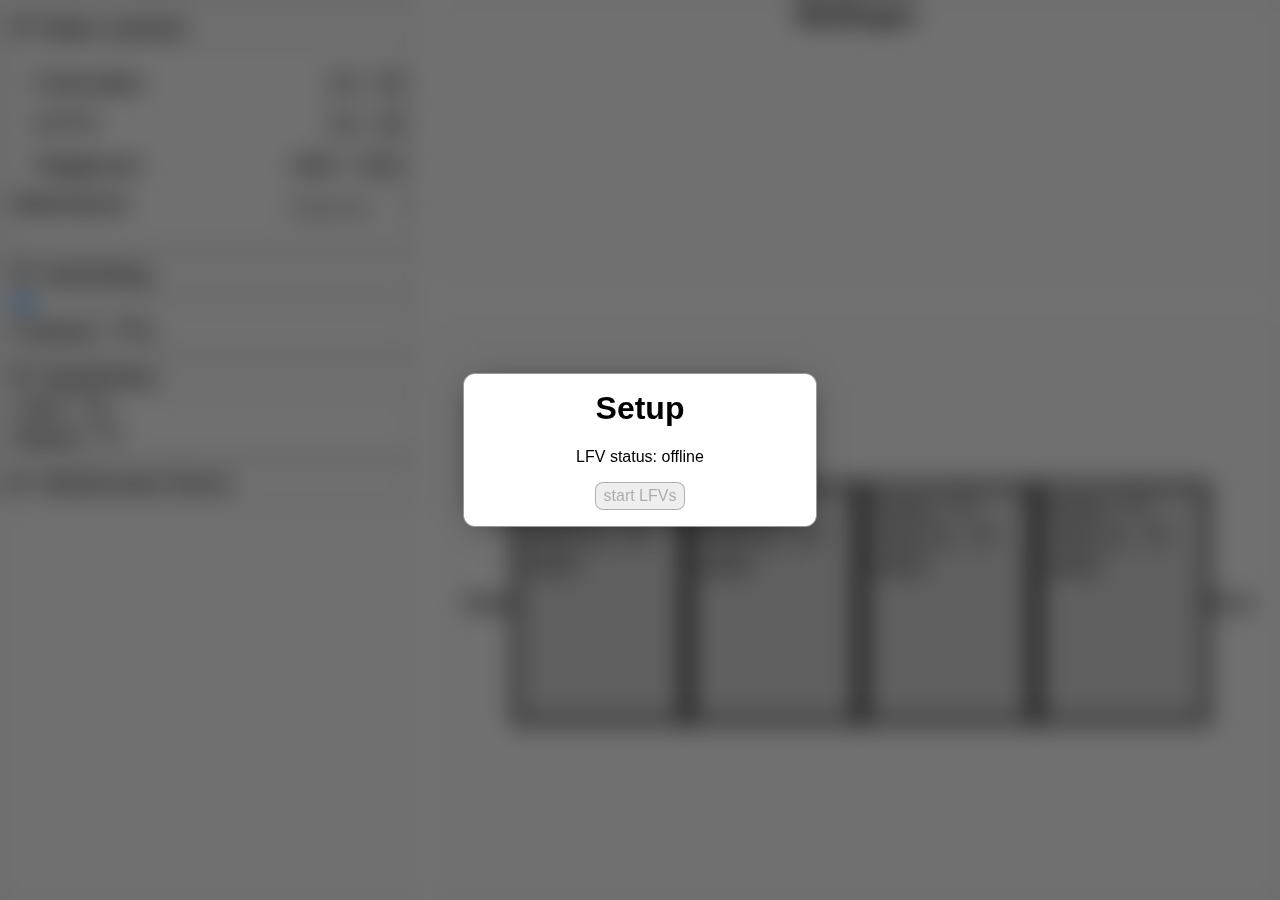
==== ui/index.html @ 054be597 "fix lights range" ====
<!DOCTYPE html>
<html lang="en">

<head>
	<meta charset="UTF-8">
	<meta name="viewport" content="width=device-width, initial-scale=1.0">
	<title>Four Sections Layout</title>
	<link rel="stylesheet" href="css/style.css">
	<script type="module" src="js/main.js"></script>
</head>

<body>
	<dialog id="setupDialog">
		<h1>Setup</h1>
		<div>LFV status: <span id="lfvReadyValue">offline</span></div>
		<div class="padtop">
			<button disabled value="true" id="lfvReadyBtn" onclick="api.msg.send.start(this)">start LFVs</button>
		</div>
	</dialog>
	<script>document.getElementById("setupDialog").showModal()</script>
	<dialog id="sosDialog">
		<h1 class="blink">SOS!!!</h1>
		<div class="padtop">
			<button value="false" onclick="api.msg.send.sos(this)">stop!!</button>
		</div>
	</dialog>
	<div class="container">
		<div class="section overview_control">

			<details open>
				<summary>State controls</summary>
				<div class="state_controls">
					<ul>
						<li class="list-item"> 
							<span id="photocellValue" class="dot"></span> Fotocellen
							<div class="buttons">
								<button value="true" onclick="api.msg.send.photocell(this)">On</button>
								<button value="false" onclick="api.msg.send.photocell(this)">Off</button>
							</div>
						</li>
						<li class="list-item"> 
							<span id="cctvValue" class="dot"></span> CCTV
							<div class="buttons">
								<button value="true" onclick="api.msg.send.cctv(this)">On</button>
								<button value="false" onclick="api.msg.send.cctv(this)">Off</button>
							</div>
						</li>
						<li class="list-item"> 
							<span id="barrierValue" class="dot"></span> Slagboom
							<div class="buttons">
								<button value="true" onclick="api.msg.send.barrier(this)">Open</button>
								<button value="false" onclick="api.msg.send.barrier(this)">Close</button>
							</div>
						</li>
						<li class="list-item"> 
							Matrixbord
							<div class="buttons">
								<select class="dropdown" id="matrixValue" onchange="api.msg.send.matrix(this)">
									<option value="road_closed">Wegafsluiting</option>
									<option value="construction">Werkzaamheden</option>
									<option value="disabled">Uitschakelen</option>
								</select>
							</div>
						</li>
					</ul>
				</div>
			</details>

			<details open>
				<summary>Verlichting</summary>
				<div class="light_controls">
					<input id="lightsInput" type="range" min="0" max="10" step="1" value="0" oninput="api.msg.send.lights(this)"/>
					<div>Felheid: <span id="lightsValue">??</span>%</div>
				</div>
			</details>

			<details open>
				<summary>Stoplichten</summary>
				<div class="traffic_light_controls">
					<button value="red" onclick="api.msg.send.trafficLights(this)">Rood</button>
					<button value="off" onclick="api.msg.send.trafficLights(this)">Uit</button>
					<div>Status: <span id="trafficLightsValue">??</span></div>
				</div>
			</details>

			<details>
				<summary>WebSocket Demo</summary>
				<div class="websocket_demo">
					<button onclick="api.msg.send.helloWorld()">Hello World!</button>
				</div>
			</details>
		</div>

		<div class="section notifications" id="sectionNotifications">
			<div class="table-wrapper">
				<table id="myTable">
					<tr>
						<th>Meldingen</th>
					</tr>
				</table>
			</div>
		</div>

		<div class="section bottom-right">
			<p>Start</p>
			<div class="canvas-square" id="myCanvas1">
				<div class="inner-content">
					<!-- <div class="traffic-light"></div>
					<div class="barrier"></div> -->
					<div>Autos: <span id="zone1CarsValue">??</span></div>
					<div>Gem.S.: <span id="zone1SpeedValue">??</span> km/h</div>
				</div>
			</div>
			<div class="canvas-square" id="myCanvas2">
				<div class="inner-content">
					<div>Autos: <span id="zone2CarsValue">??</span></div>
					<div>Gem.S.: <span id="zone2SpeedValue">??</span> km/h</div>
				</div>
			</div>
			<div class="canvas-square" id="myCanvas3">
				<div class="inner-content">
					<div>Autos: <span id="zone3CarsValue">??</span></div>
					<div>Gem.S.: <span id="zone3SpeedValue">??</span> km/h</div>
				</div>
			</div>
			<div class="canvas-square" id="myCanvas4">
				<div class="inner-content">
					<div>Autos: <span id="zone4CarsValue">??</span></div>
					<div>Gem.S.: <span id="zone4SpeedValue">??</span> km/h</div>
				</div>
			</div>
			<p>End</p>	 
		</div>
	</div>

</body>
</html>
---- ui/css/style.css ----
/* CSS for styling */
body, html {
	margin: 0;
	padding: 0;
	display: flex;
	justify-content: center;
	align-items: center;
	font-family: sans-serif;
}

* { user-select: none; }
*:focus { outline: none; }

.container {
	display: grid;
	grid-template-columns: 1fr 2fr;
	grid-template-rows: 1fr 2fr;
	gap: 10px;
	width: 100vw;
	height: 100vh;
}

.section {
	background-color: #f0f0f0;
	border: 1px solid #ccc;
	display: flex;
	flex-direction: column; /* Ensure content within sections stacks vertically */
	justify-content: center;
	align-items: center;
	font-size: 24px;
	overflow-y: auto; /* Add vertical scrolling */
}

.section.overview_control { 
	grid-row: 1 / span 2; /* Span the top left section across both rows */
	justify-content: unset;
	align-items: normal;
	padding: 8px;
	gap: 8px;
}

.table-wrapper {
	flex-grow: 1; /* Table wrapper takes remaining space */
	display: flex;
	justify-content: flex-start; /* Align content to the left */
	align-items: flex-start; /* Align content to the top */
	flex-direction: column; /* Content arranged in a column */
	overflow: auto; /* Enable scrolling within the table wrapper */
}

#myTable {
	background-color: #fff;
	width: 100%;
	border-collapse: collapse; /* Collapse table borders */
}

#myTable th {
	position: sticky;
	top: 0; /* Stick the table header to the top */
	background-color: #f0f0f0; /* Set background color for the sticky header */
	width: 100%; /* Ensure table header takes full width */
}

.button-wrapper {
	position: sticky;
	top: 0; /* Stick the button wrapper to the top */
	background-color: #f0f0f0; /* Set background color for the sticky wrapper */
	padding: 10px; /* Add padding for spacing */
	left: 10px;
}

ul {
	list-style-type: none;
	padding: 0;
}
.list-item {
	margin-bottom: 10px;
	display: flex;
	align-items: center;
}

.dot {
	height: 10px;
	width: 10px;
	border-radius: 999px;
	margin-right: 10px;
}
.dot.on { background-color: green; }
.dot.off { background-color: red; }

.buttons {
	margin-left: auto;
}
.dropdown {
	margin-left: 10px;
}

.bottom-right {
	position: relative;
	display: flex;
	flex-direction: row;
	align-items: center; /* Align squares to the center horizontally */
}
.canvas-square {
	border: 5px solid black;
	width: calc(20% - 5px);
	height: calc(40% - 5px);
	background-color: #ccc;
	position: relative;
}
.traffic-light {
	width: 20px;
	height: 20px;
	background-color: red;
	position: absolute;
	bottom: 5px;
	right: 5px;
}
.barrier {
	width: 20px;
	height: 20px;
	background-color: red;
	position: absolute;
	bottom: 5px;
	left: 5px;
}

/* Styles for the inner content of the squares */
.inner-content {
	position: absolute;
	inset: 8px;
}

details {
	border: 1px solid #0008;
	padding: 4px;
}

details summary {
	user-select: none;
	cursor: pointer;
}

details[open] summary {
	border-bottom: 1px solid #0008;
}

input[type="range"] {
	width: 100%;
}

dialog {
	z-index: 999;
	min-width: 320px;
	text-align: center;
	border-radius: 12px;
	border: 1px solid #0006;
	box-shadow: 0 4px 32px -12px #000a;
}
::backdrop {
  background-color: #0008;
  /* opacity: 0.6; */
	backdrop-filter: blur(12px);
}

.blink {
	animation-name: blink;
	animation-duration: 150ms;
	animation-direction: alternate;
	animation-iteration-count: infinite;
	animation-timing-function: linear;
}

@keyframes blink {
  from { color: red; }
  to { color: black; }
}

.padtop { margin-top: 16px; }
dialog h1 { margin-top: 0; }

button {
	font-size: 1rem;
	border-radius: 8px;
	border: 1px solid #0004;
	padding: 4px 8px;
	cursor: pointer;
	background-color: #0001;
}

button[disabled] {
	cursor: not-allowed;
}

button:not([disabled]):active {
	background-color: #0004;
}
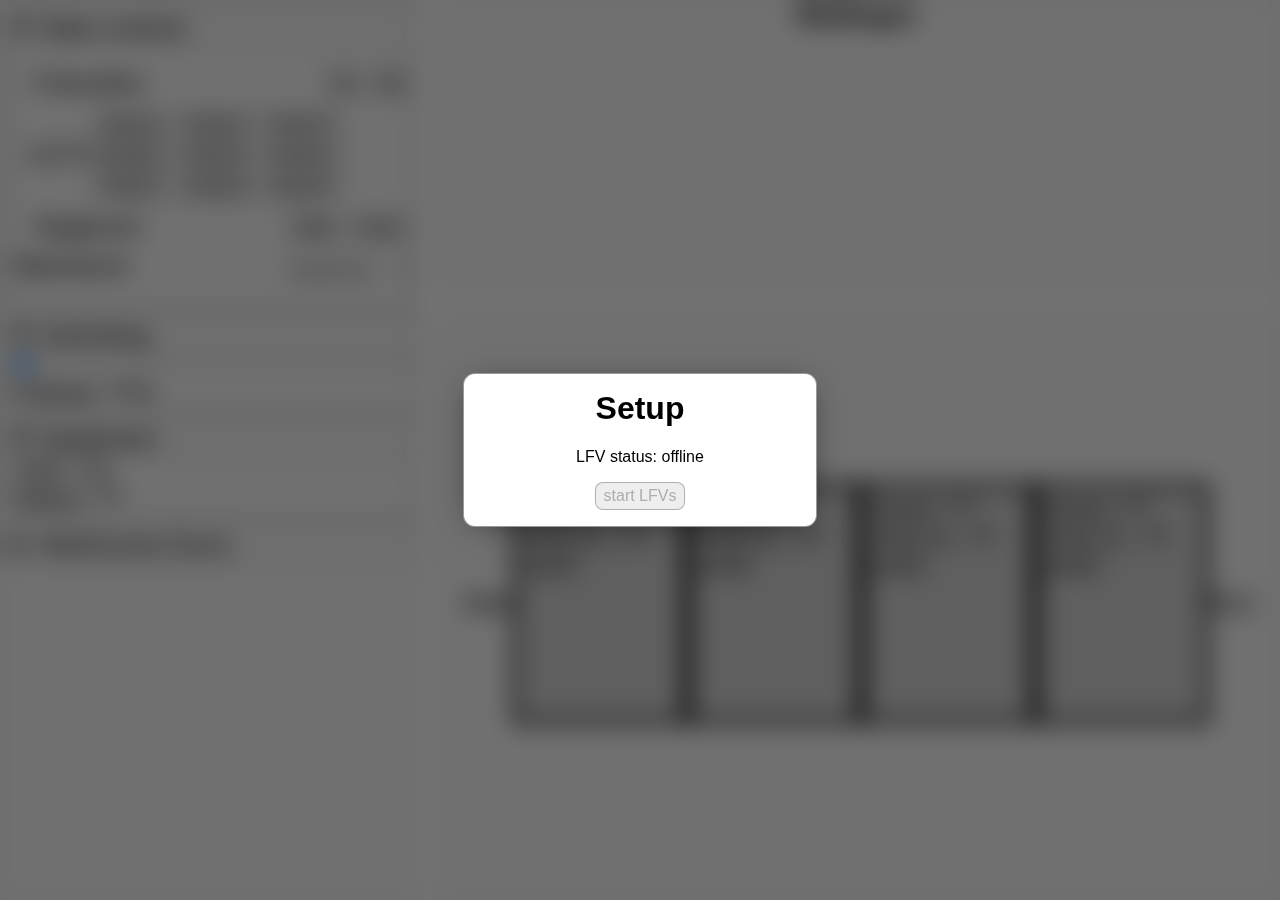
==== commit ff6bd8e0: "Added CCTV preset buttons" ====
--- a/ui/index.html
+++ b/ui/index.html
@@ -41,8 +41,15 @@
 						<li class="list-item"> 
 							<span id="cctvValue" class="dot"></span> CCTV
 							<div class="buttons">
-								<button value="true" onclick="api.msg.send.cctv(this)">On</button>
-								<button value="false" onclick="api.msg.send.cctv(this)">Off</button>
+								<button value="preset1" onclick="api.msg.send.cctv(this)">Preset 1</button>
+								<button value="preset2" onclick="api.msg.send.cctv(this)">Preset 2</button>
+								<button value="preset3" onclick="api.msg.send.cctv(this)">Preset 3</button>
+								<button value="preset4" onclick="api.msg.send.cctv(this)">Preset 4</button>
+								<button value="preset5" onclick="api.msg.send.cctv(this)">Preset 5</button>
+								<button value="preset6" onclick="api.msg.send.cctv(this)">Preset 6</button>
+								<button value="preset7" onclick="api.msg.send.cctv(this)">Preset 7</button>
+								<button value="preset8" onclick="api.msg.send.cctv(this)">Preset 8</button>
+								<button value="preset9" onclick="api.msg.send.cctv(this)">Preset 9</button>
 							</div>
 						</li>
 						<li class="list-item"> 
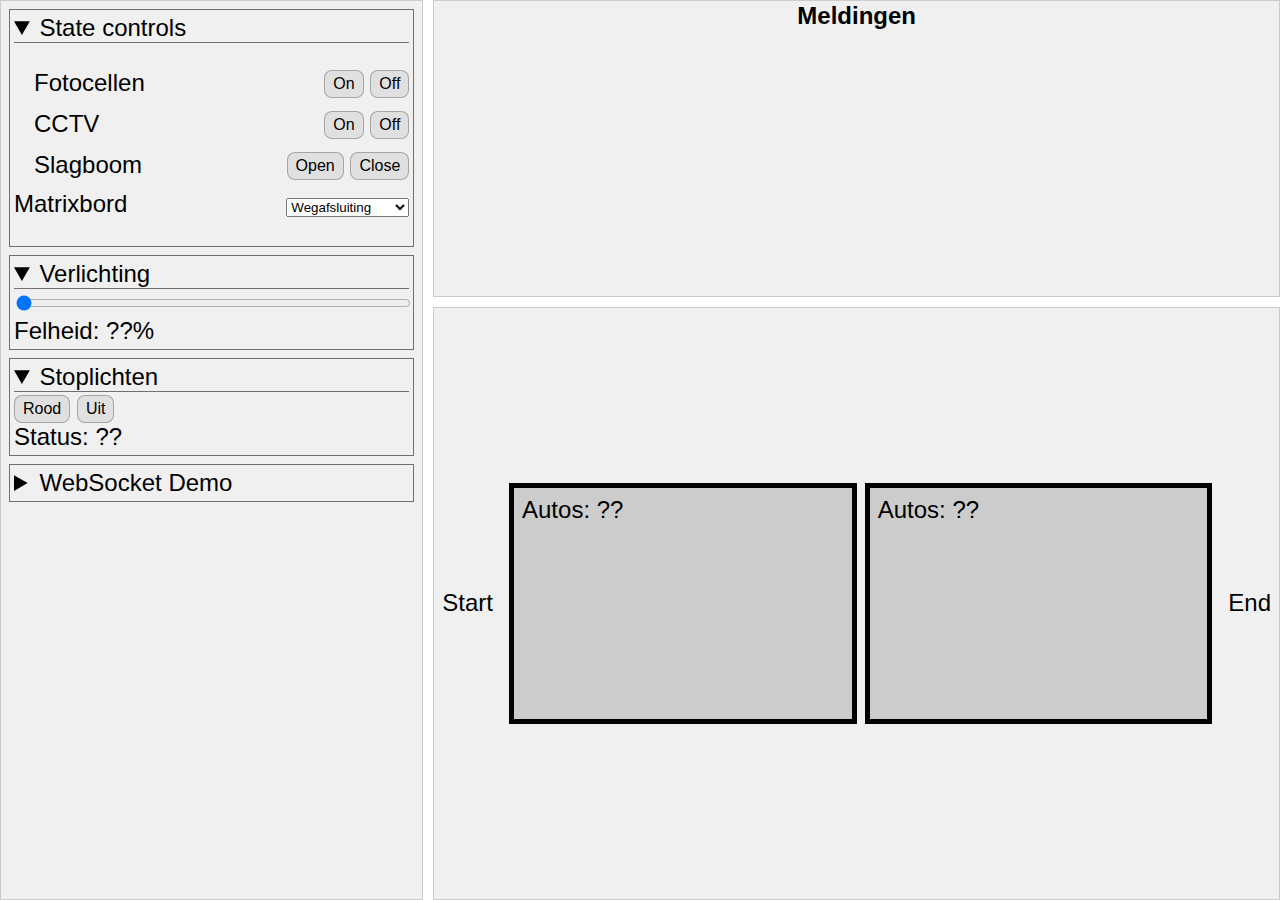
==== commit f123b134: "remove 2 sections" ====
--- a/ui/index.html
+++ b/ui/index.html
@@ -17,7 +17,7 @@
 			<button disabled value="true" id="lfvReadyBtn" onclick="api.msg.send.start(this)">start LFVs</button>
 		</div>
 	</dialog>
-	<script>document.getElementById("setupDialog").showModal()</script>
+	<!-- <script>document.getElementById("setupDialog").showModal()</script> -->
 	<dialog id="sosDialog">
 		<h1 class="blink">SOS!!!</h1>
 		<div class="padtop">
@@ -41,15 +41,8 @@
 						<li class="list-item"> 
 							<span id="cctvValue" class="dot"></span> CCTV
 							<div class="buttons">
-								<button value="preset1" onclick="api.msg.send.cctv(this)">Preset 1</button>
-								<button value="preset2" onclick="api.msg.send.cctv(this)">Preset 2</button>
-								<button value="preset3" onclick="api.msg.send.cctv(this)">Preset 3</button>
-								<button value="preset4" onclick="api.msg.send.cctv(this)">Preset 4</button>
-								<button value="preset5" onclick="api.msg.send.cctv(this)">Preset 5</button>
-								<button value="preset6" onclick="api.msg.send.cctv(this)">Preset 6</button>
-								<button value="preset7" onclick="api.msg.send.cctv(this)">Preset 7</button>
-								<button value="preset8" onclick="api.msg.send.cctv(this)">Preset 8</button>
-								<button value="preset9" onclick="api.msg.send.cctv(this)">Preset 9</button>
+								<button value="true" onclick="api.msg.send.cctv(this)">On</button>
+								<button value="false" onclick="api.msg.send.cctv(this)">Off</button>
 							</div>
 						</li>
 						<li class="list-item"> 
@@ -115,25 +108,13 @@
 					<!-- <div class="traffic-light"></div>
 					<div class="barrier"></div> -->
 					<div>Autos: <span id="zone1CarsValue">??</span></div>
-					<div>Gem.S.: <span id="zone1SpeedValue">??</span> km/h</div>
+					<!-- <div>Gem.S.: <span id="zone1SpeedValue">??</span> km/h</div> -->
 				</div>
 			</div>
 			<div class="canvas-square" id="myCanvas2">
 				<div class="inner-content">
 					<div>Autos: <span id="zone2CarsValue">??</span></div>
-					<div>Gem.S.: <span id="zone2SpeedValue">??</span> km/h</div>
-				</div>
-			</div>
-			<div class="canvas-square" id="myCanvas3">
-				<div class="inner-content">
-					<div>Autos: <span id="zone3CarsValue">??</span></div>
-					<div>Gem.S.: <span id="zone3SpeedValue">??</span> km/h</div>
-				</div>
-			</div>
-			<div class="canvas-square" id="myCanvas4">
-				<div class="inner-content">
-					<div>Autos: <span id="zone4CarsValue">??</span></div>
-					<div>Gem.S.: <span id="zone4SpeedValue">??</span> km/h</div>
+					<!-- <div>Gem.S.: <span id="zone2SpeedValue">??</span> km/h</div> -->
 				</div>
 			</div>
 			<p>End</p>	 
--- a/ui/css/style.css
+++ b/ui/css/style.css
@@ -100,10 +100,15 @@
 	display: flex;
 	flex-direction: row;
 	align-items: center; /* Align squares to the center horizontally */
+	gap: 8px;
+}
+
+.bottom-right p {
+	margin: 8px;
 }
 .canvas-square {
 	border: 5px solid black;
-	width: calc(20% - 5px);
+	flex-grow: 1;
 	height: calc(40% - 5px);
 	background-color: #ccc;
 	position: relative;
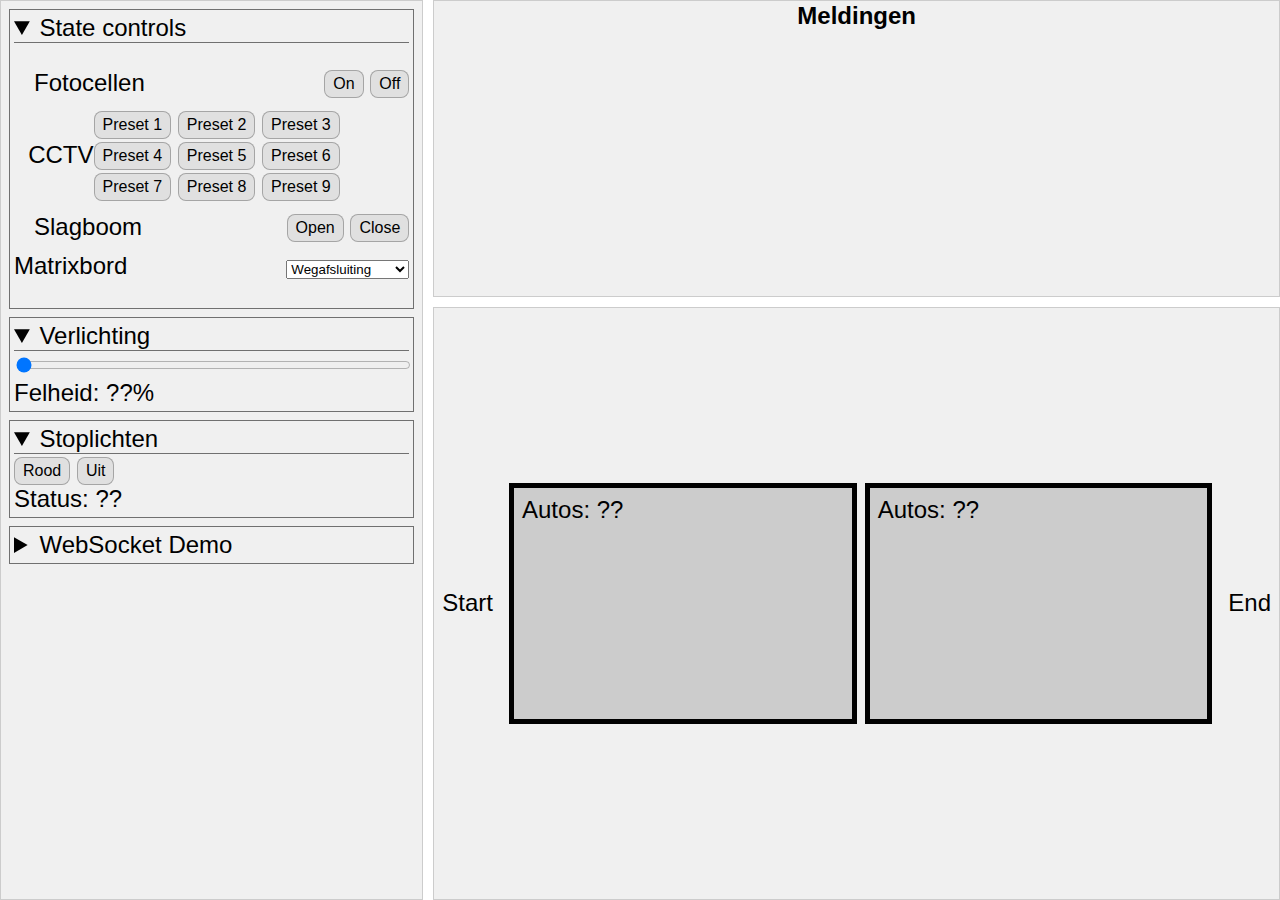
==== commit b573137c: "Merge branch 'master' of github.com:lonkaars/avans-tunnel" ====
--- a/ui/index.html
+++ b/ui/index.html
@@ -41,8 +41,15 @@
 						<li class="list-item"> 
 							<span id="cctvValue" class="dot"></span> CCTV
 							<div class="buttons">
-								<button value="true" onclick="api.msg.send.cctv(this)">On</button>
-								<button value="false" onclick="api.msg.send.cctv(this)">Off</button>
+								<button value="preset1" onclick="api.msg.send.cctv(this)">Preset 1</button>
+								<button value="preset2" onclick="api.msg.send.cctv(this)">Preset 2</button>
+								<button value="preset3" onclick="api.msg.send.cctv(this)">Preset 3</button>
+								<button value="preset4" onclick="api.msg.send.cctv(this)">Preset 4</button>
+								<button value="preset5" onclick="api.msg.send.cctv(this)">Preset 5</button>
+								<button value="preset6" onclick="api.msg.send.cctv(this)">Preset 6</button>
+								<button value="preset7" onclick="api.msg.send.cctv(this)">Preset 7</button>
+								<button value="preset8" onclick="api.msg.send.cctv(this)">Preset 8</button>
+								<button value="preset9" onclick="api.msg.send.cctv(this)">Preset 9</button>
 							</div>
 						</li>
 						<li class="list-item"> 
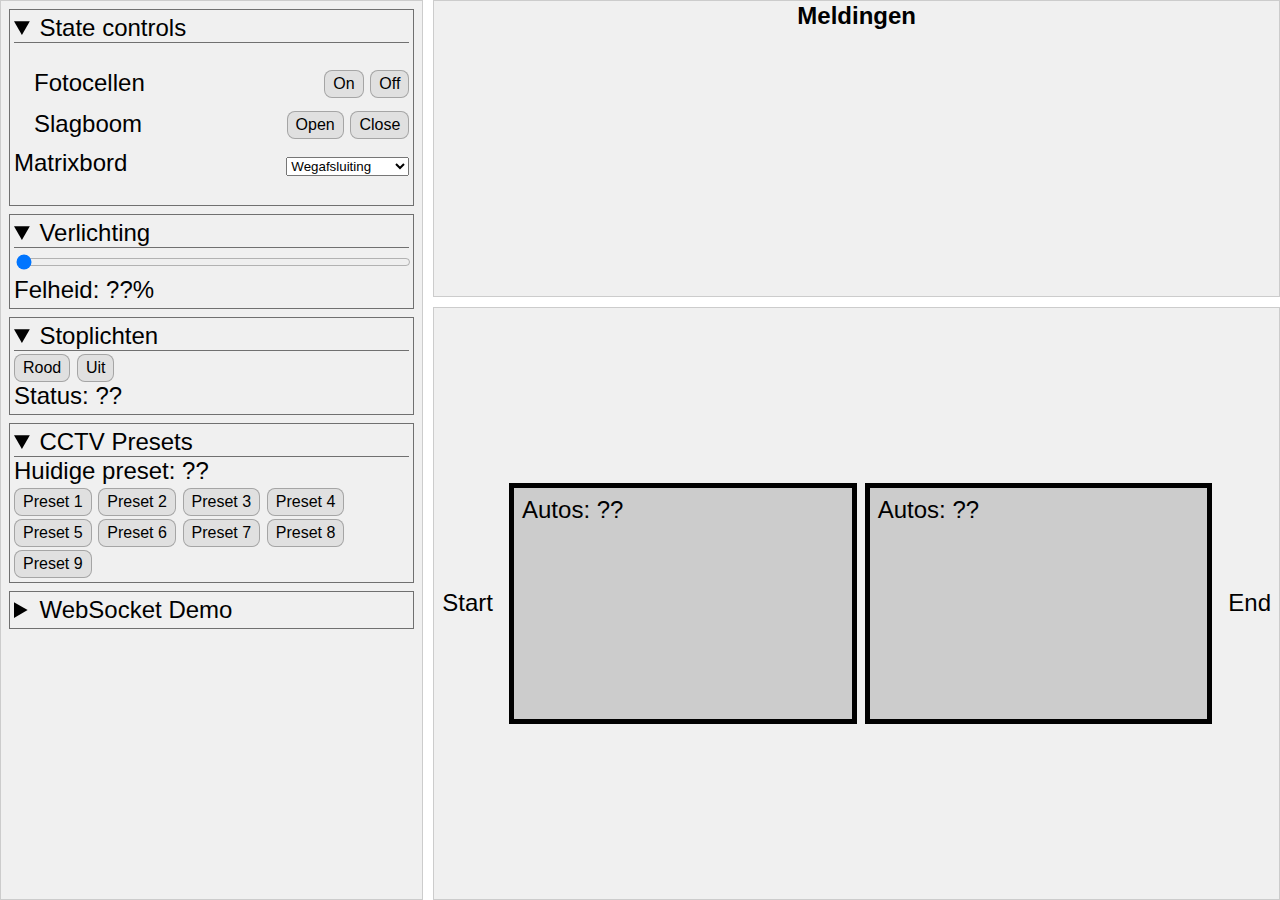
==== commit b8aebffe: "update cctv backend code" ====
--- a/ui/index.html
+++ b/ui/index.html
@@ -39,20 +39,6 @@
 							</div>
 						</li>
 						<li class="list-item"> 
-							<span id="cctvValue" class="dot"></span> CCTV
-							<div class="buttons">
-								<button value="preset1" onclick="api.msg.send.cctv(this)">Preset 1</button>
-								<button value="preset2" onclick="api.msg.send.cctv(this)">Preset 2</button>
-								<button value="preset3" onclick="api.msg.send.cctv(this)">Preset 3</button>
-								<button value="preset4" onclick="api.msg.send.cctv(this)">Preset 4</button>
-								<button value="preset5" onclick="api.msg.send.cctv(this)">Preset 5</button>
-								<button value="preset6" onclick="api.msg.send.cctv(this)">Preset 6</button>
-								<button value="preset7" onclick="api.msg.send.cctv(this)">Preset 7</button>
-								<button value="preset8" onclick="api.msg.send.cctv(this)">Preset 8</button>
-								<button value="preset9" onclick="api.msg.send.cctv(this)">Preset 9</button>
-							</div>
-						</li>
-						<li class="list-item"> 
 							<span id="barrierValue" class="dot"></span> Slagboom
 							<div class="buttons">
 								<button value="true" onclick="api.msg.send.barrier(this)">Open</button>
@@ -90,12 +76,31 @@
 				</div>
 			</details>
 
+			<details open>
+				<summary>CCTV Presets</summary>
+				<div>
+					Huidige preset: <span id="cctvPresetValue">??</span>
+				</div>
+				<div class="buttons">
+					<button value="preset1" onclick="api.msg.send.cctv(this)">Preset 1</button>
+					<button value="preset2" onclick="api.msg.send.cctv(this)">Preset 2</button>
+					<button value="preset3" onclick="api.msg.send.cctv(this)">Preset 3</button>
+					<button value="preset4" onclick="api.msg.send.cctv(this)">Preset 4</button>
+					<button value="preset5" onclick="api.msg.send.cctv(this)">Preset 5</button>
+					<button value="preset6" onclick="api.msg.send.cctv(this)">Preset 6</button>
+					<button value="preset7" onclick="api.msg.send.cctv(this)">Preset 7</button>
+					<button value="preset8" onclick="api.msg.send.cctv(this)">Preset 8</button>
+					<button value="preset9" onclick="api.msg.send.cctv(this)">Preset 9</button>
+				</div>
+			</details>
+
 			<details>
 				<summary>WebSocket Demo</summary>
 				<div class="websocket_demo">
 					<button onclick="api.msg.send.helloWorld()">Hello World!</button>
 				</div>
 			</details>
+
 		</div>
 
 		<div class="section notifications" id="sectionNotifications">
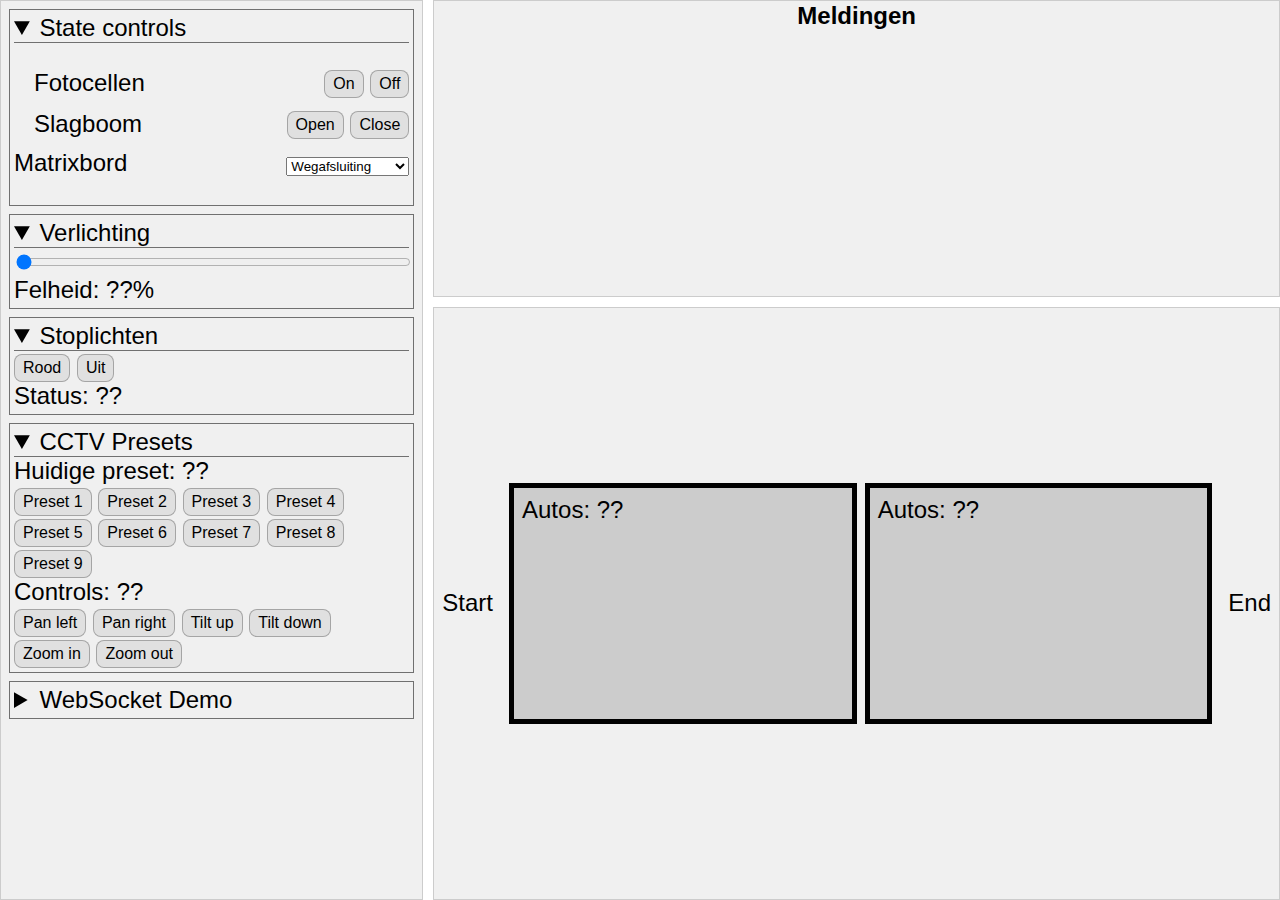
==== commit 63a0e6c3: "Added cctv controls" ====
--- a/ui/index.html
+++ b/ui/index.html
@@ -92,6 +92,17 @@
 					<button value="preset8" onclick="api.msg.send.cctv(this)">Preset 8</button>
 					<button value="preset9" onclick="api.msg.send.cctv(this)">Preset 9</button>
 				</div>
+				<div>
+					Controls: <span id="cctvControls">??</span>
+				</div>
+				<div class="buttons">
+					<button value="panleft" onclick="api.msg.send.cctv(this)">Pan left</button>
+					<button value="panright" onclick="api.msg.send.cctv(this)">Pan right</button>
+					<button value="tiltup" onclick="api.msg.send.cctv(this)">Tilt up</button>
+					<button value="tiltdown" onclick="api.msg.send.cctv(this)">Tilt down</button>
+					<button value="zoomin" onclick="api.msg.send.cctv(this)">Zoom in</button>
+					<button value="zoomout" onclick="api.msg.send.cctv(this)">Zoom out</button>
+				</div>
 			</details>
 
 			<details>
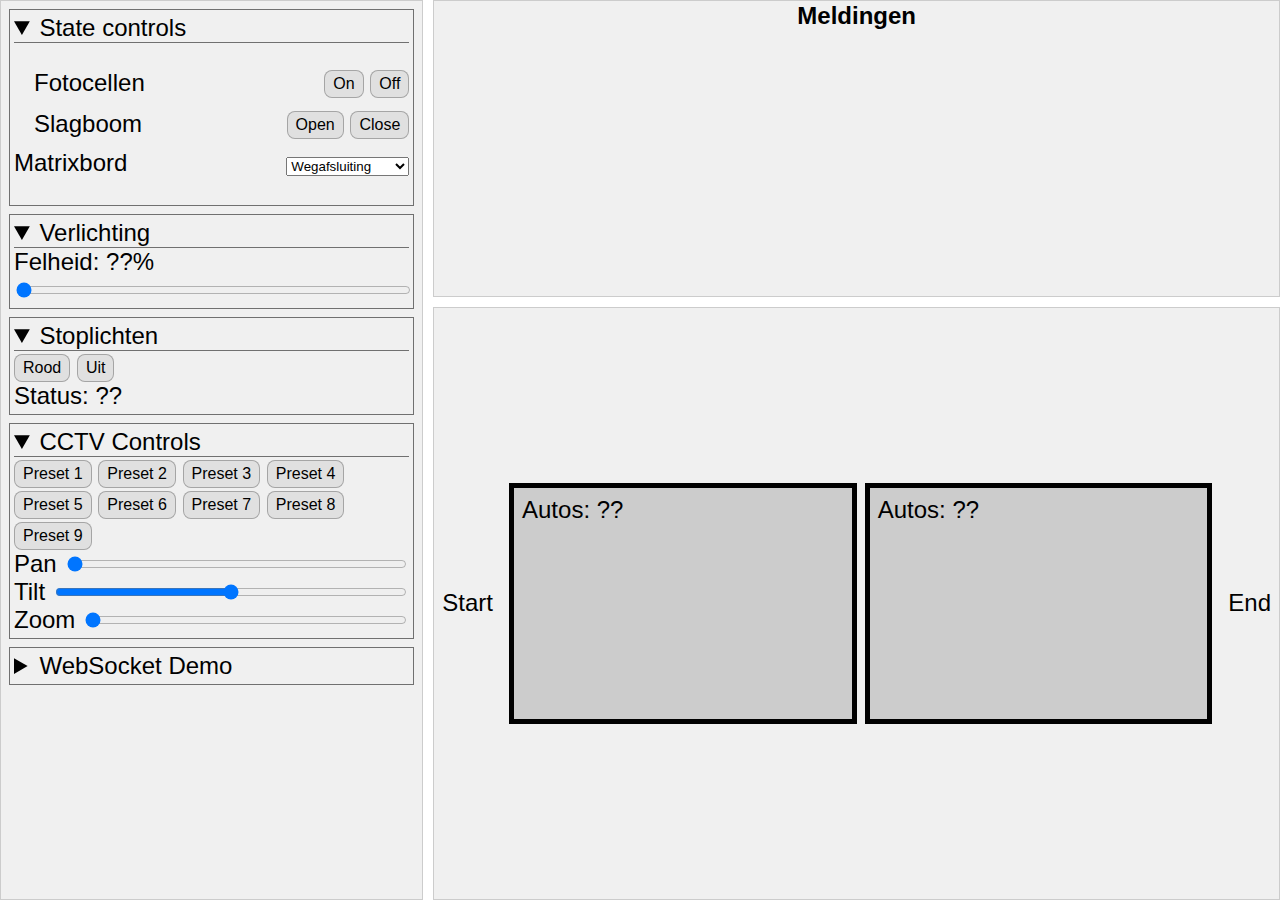
==== commit 4e54fd35: "implement cctv commands" ====
--- a/ui/index.html
+++ b/ui/index.html
@@ -62,8 +62,8 @@
 			<details open>
 				<summary>Verlichting</summary>
 				<div class="light_controls">
+					<div>Felheid: <span id="lightsValue">??</span>%</div>
 					<input id="lightsInput" type="range" min="0" max="10" step="1" value="0" oninput="api.msg.send.lights(this)"/>
-					<div>Felheid: <span id="lightsValue">??</span>%</div>
 				</div>
 			</details>
 
@@ -77,31 +77,31 @@
 			</details>
 
 			<details open>
-				<summary>CCTV Presets</summary>
-				<div>
-					Huidige preset: <span id="cctvPresetValue">??</span>
-				</div>
+				<summary>CCTV Controls</summary>
 				<div class="buttons">
-					<button value="preset1" onclick="api.msg.send.cctv(this)">Preset 1</button>
-					<button value="preset2" onclick="api.msg.send.cctv(this)">Preset 2</button>
-					<button value="preset3" onclick="api.msg.send.cctv(this)">Preset 3</button>
-					<button value="preset4" onclick="api.msg.send.cctv(this)">Preset 4</button>
-					<button value="preset5" onclick="api.msg.send.cctv(this)">Preset 5</button>
-					<button value="preset6" onclick="api.msg.send.cctv(this)">Preset 6</button>
-					<button value="preset7" onclick="api.msg.send.cctv(this)">Preset 7</button>
-					<button value="preset8" onclick="api.msg.send.cctv(this)">Preset 8</button>
-					<button value="preset9" onclick="api.msg.send.cctv(this)">Preset 9</button>
+					<button value="preset1" onclick="api.msg.send.cctvPreset(this)">Preset 1</button>
+					<button value="preset2" onclick="api.msg.send.cctvPreset(this)">Preset 2</button>
+					<button value="preset3" onclick="api.msg.send.cctvPreset(this)">Preset 3</button>
+					<button value="preset4" onclick="api.msg.send.cctvPreset(this)">Preset 4</button>
+					<button value="preset5" onclick="api.msg.send.cctvPreset(this)">Preset 5</button>
+					<button value="preset6" onclick="api.msg.send.cctvPreset(this)">Preset 6</button>
+					<button value="preset7" onclick="api.msg.send.cctvPreset(this)">Preset 7</button>
+					<button value="preset8" onclick="api.msg.send.cctvPreset(this)">Preset 8</button>
+					<button value="preset9" onclick="api.msg.send.cctvPreset(this)">Preset 9</button>
 				</div>
 				<div>
-					Controls: <span id="cctvControls">??</span>
-				</div>
-				<div class="buttons">
-					<button value="panleft" onclick="api.msg.send.cctv(this)">Pan left</button>
-					<button value="panright" onclick="api.msg.send.cctv(this)">Pan right</button>
-					<button value="tiltup" onclick="api.msg.send.cctv(this)">Tilt up</button>
-					<button value="tiltdown" onclick="api.msg.send.cctv(this)">Tilt down</button>
-					<button value="zoomin" onclick="api.msg.send.cctv(this)">Zoom in</button>
-					<button value="zoomout" onclick="api.msg.send.cctv(this)">Zoom out</button>
+					<div class="inputlabel">
+						<label>Pan</label>
+						<input id="cctvPanInput" type="range" min="0" max="360" step="1" value="0" oninput="api.msg.send.cctvCtl()"/>
+					</div>
+					<div class="inputlabel">
+						<label>Tilt</label>
+						<input id="cctvTiltInput" type="range" min="-90" max="90" step="1" value="0" oninput="api.msg.send.cctvCtl()"/>
+					</div>
+					<div class="inputlabel">
+						<label>Zoom</label>
+						<input id="cctvZoomInput" type="range" min="10" max="45" step="1" value="10" oninput="api.msg.send.cctvCtl()"/>
+					</div>
 				</div>
 			</details>
 
--- a/ui/css/style.css
+++ b/ui/css/style.css
@@ -201,3 +201,8 @@
 	background-color: #0004;
 }
 
+.inputlabel {
+	display: flex;
+	gap: 8px;
+	align-items: stretch;
+}
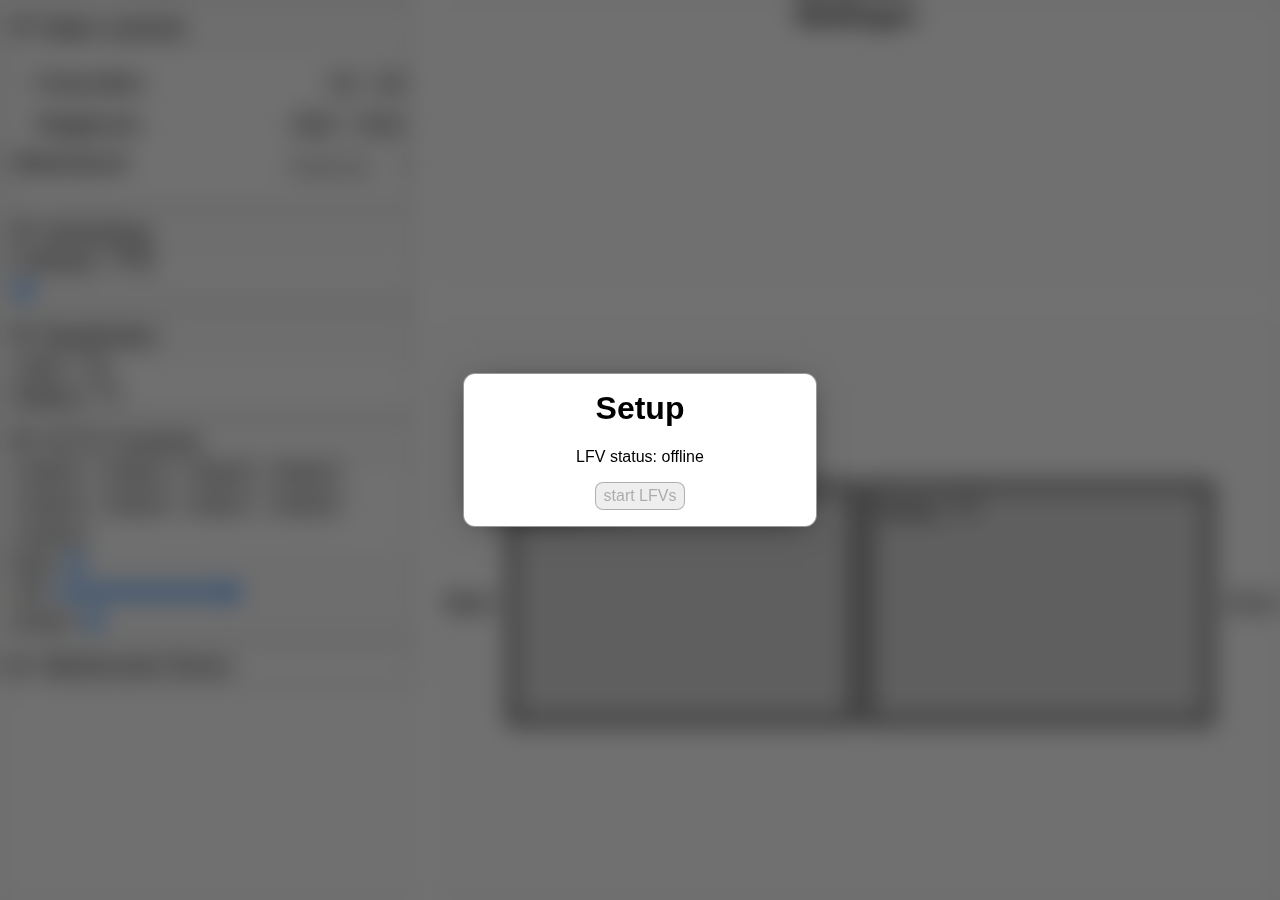
==== commit 33db7b2b: "re-enable setup command" ====
--- a/ui/index.html
+++ b/ui/index.html
@@ -17,7 +17,7 @@
 			<button disabled value="true" id="lfvReadyBtn" onclick="api.msg.send.start(this)">start LFVs</button>
 		</div>
 	</dialog>
-	<!-- <script>document.getElementById("setupDialog").showModal()</script> -->
+	<script>document.getElementById("setupDialog").showModal()</script>
 	<dialog id="sosDialog">
 		<h1 class="blink">SOS!!!</h1>
 		<div class="padtop">
